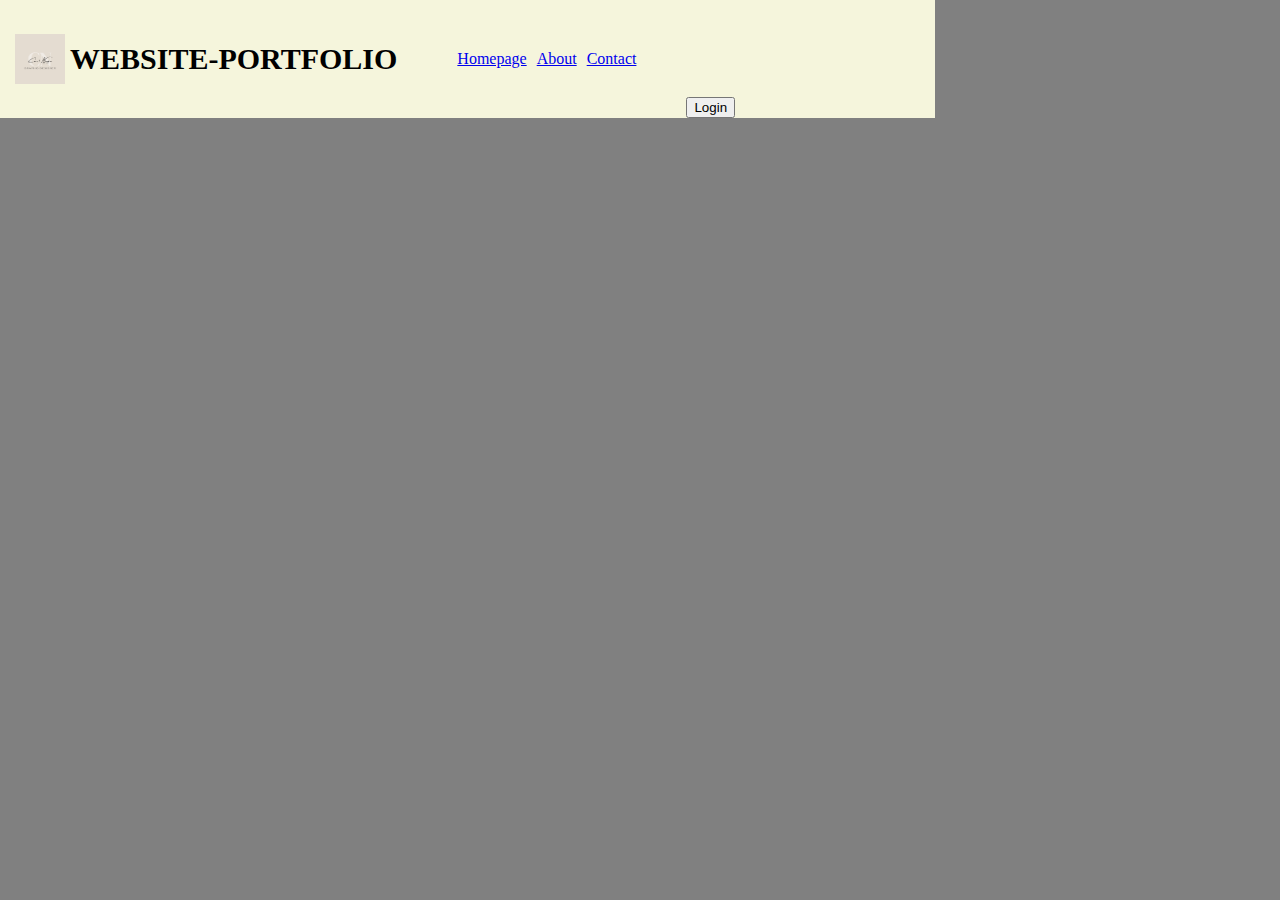
==== index.html @ 5b899951 "Initial commit" ====
<!DOCTYPE html>
<html lang="en">
<head>
    <meta charset="UTF-8">
    <meta name="viewport" content="width=device-width, initial-scale=1.0">
    <title>CAROL NJOGU WEBSITE PORTFOLIO</title>
    <link rel="stylesheet" href="style.css">
</head>
<body>
 <header>
     <div class="navbar">
         <div class="logo">
            <img src="logo 2.png" alt="website logo">
            <h1 id="WEBSITE-PORTFOLIO">WEBSITE-PORTFOLIO</h1>
        </div>
         <div class="Profile">
              
              <a href="Home-Page.html">Homepage</a>
              <a href="About-Me-Page">About</a>
              <a href="Contact-Me">Contact</a>
             
        </div>
        <div class="Button">
                <a href="Login.html"><button>Login</button></a>
              </div>
    </div>
  </header>
  
    
</body>
</html>
---- style.css ----
/*. class selector */
*{
    margin: 0;
    padding: 10;
}
body{
    height: 50vh;
    display: flex;
    flex-direction: row;
    justify-content: flex-start;
    align-items: flex-start;
    background-color: grey;
}
.navbar{
    display: flex;
    border: 20;
    background-color:beige;
}
/* *id selector */
#WEBSITE-PORTFOLIO{
    font-size: 30px;
    display: flex;
    justify-content: flex-end;
    align-items: center;
}
.logo{
    display: flex;
    padding: 10px;
    align-items: center;

   /*justify content -space inbetween  */
}
.logo img{
     width: 50px;
     height: 50px;
     align-items:flex-start ;
     justify-content: flex-start;
     padding: 5px;
}

.Profile{
    display: flex;
    flex-direction: row;
    flex-wrap: wrap;
    align-items: end;
    justify-content: flex-end;
    gap: 10px;
    padding: 50px;
}
/* tag selector */
h4{
    padding: 5px;
}
.Button{
    display:flex ;
    flex-direction: row;
    flex-wrap: wrap;
    align-items: end;
    justify-content: flex-end;
    gap: 100px;
    padding-right: 200px;
}
form{
    
    display:flex;
    flex-direction: column;
    padding-left: 20px;
    align-items:center ;
    justify-content: bottom;
    background-color: beige;
    padding-top: 50px;
}
#CONTACT-FORM{
    font-size: 30px;
    padding-right: 10px;
    justify-content: right;
    align-items: flex-end;
}
#Introduction{
    display: flex;
    font-size: x-large;
    background-color: blueviolet;

}
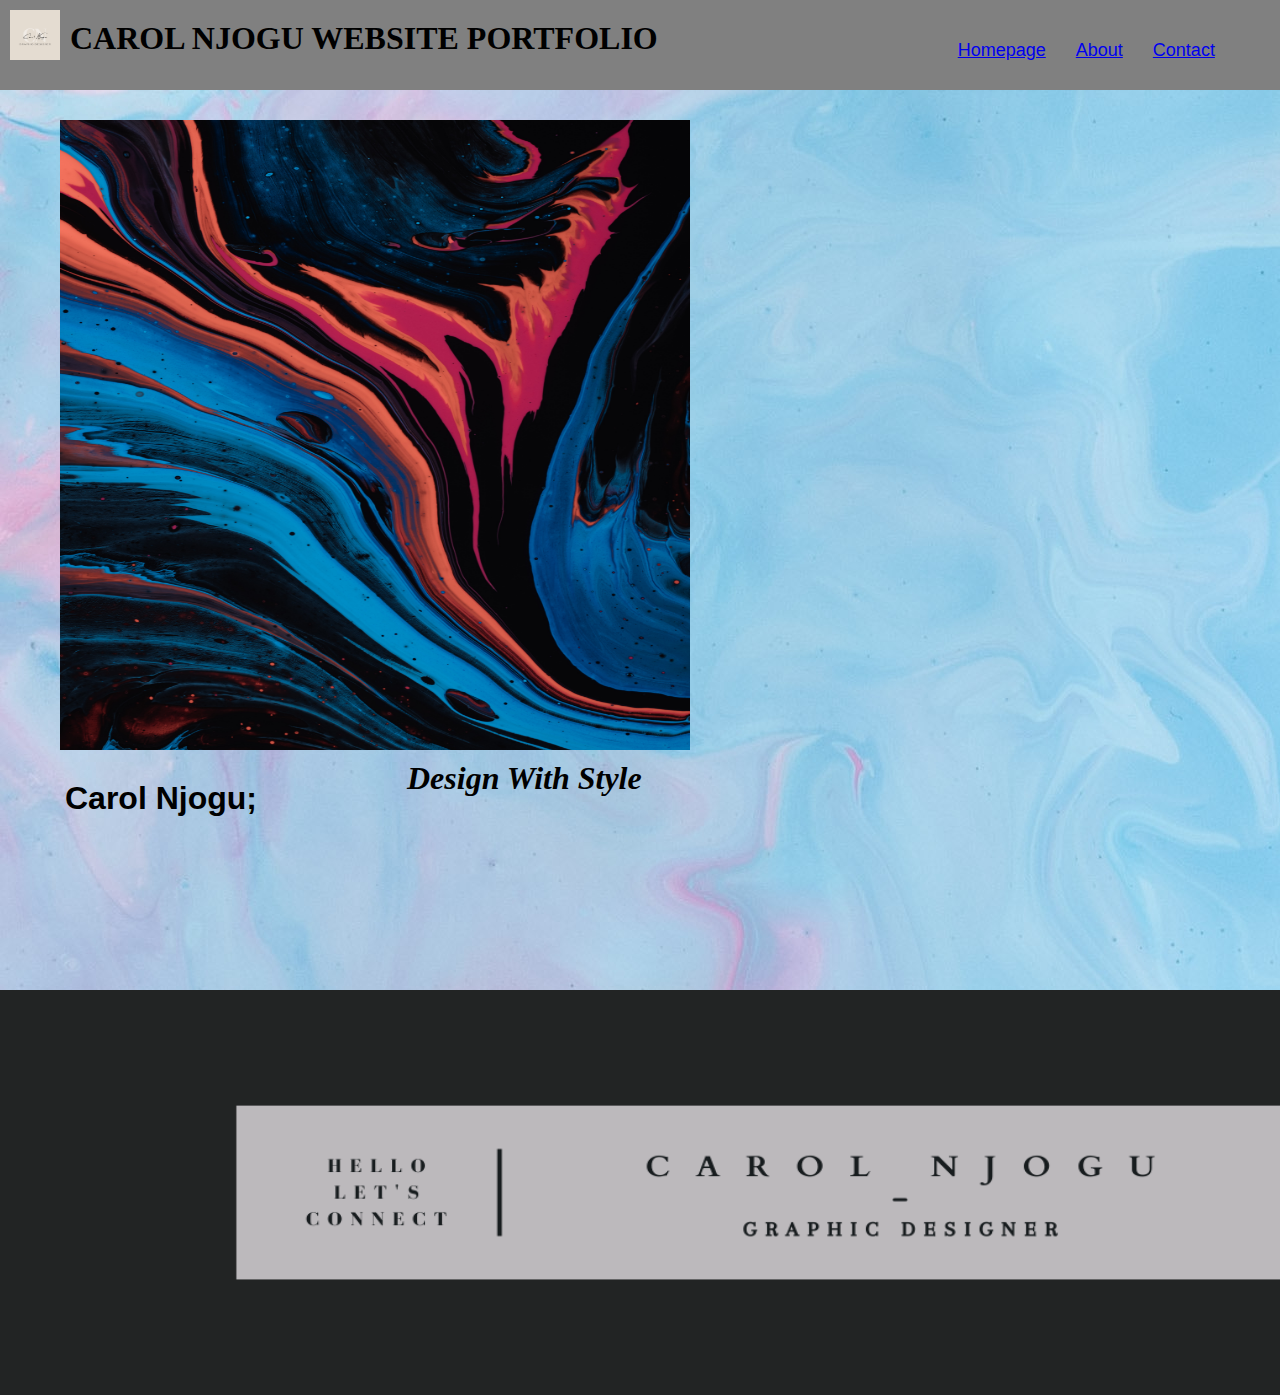
==== commit dc5455ca: "Initial commit" ====
--- a/index.html
+++ b/index.html
@@ -5,26 +5,40 @@
     <meta name="viewport" content="width=device-width, initial-scale=1.0">
     <title>CAROL NJOGU WEBSITE PORTFOLIO</title>
     <link rel="stylesheet" href="style.css">
-</head>
+    
+  </head>
+
 <body>
  <header>
-     <div class="navbar">
-         <div class="logo">
-            <img src="logo 2.png" alt="website logo">
-            <h1 id="WEBSITE-PORTFOLIO">WEBSITE-PORTFOLIO</h1>
-        </div>
-         <div class="Profile">
-              
-              <a href="Home-Page.html">Homepage</a>
-              <a href="About-Me-Page">About</a>
-              <a href="Contact-Me">Contact</a>
-             
-        </div>
+      <div class="logo">
+         <img src="logo 2.png" alt="website logo">
+      <h1>CAROL NJOGU WEBSITE PORTFOLIO</h1> 
+      <div>
+    <nav>
+      <a href="Home-Page.html">Homepage</a>
+      <a href="About-Me-Page.html">About</a>
+      <a href="Contact-Me.html">Contact</a>
+    </nav>
+  </header> 
+  <main>
+        <div class="Image1">
+      <img src="bg 4.jpg" alt="Cover Image">
+      <p class="text">Carol Njogu;</p> 
+        <p class="text2"> Design With Style</p>
+
+    </div>
+
         <div class="Button">
-                <a href="Login.html"><button>Login</button></a>
-              </div>
+      <a href="Login.html"><button>Login</button></a>
     </div>
-  </header>
+
+</div>
+  </main>
+  <footer>
+    <div class="Image2">
+      <img src="footerblack.png" alt="">
+    </div>
+  </footer>
   
     
 </body>
--- a/style.css
+++ b/style.css
@@ -1,84 +1,278 @@
 /*. class selector */
 *{
     margin: 0;
-    padding: 10;
-}
-body{
-    height: 50vh;
-    display: flex;
-    flex-direction: row;
+    padding: 0;
+
+}
+
+header{
+    height: 10vh;
+    width: 200vh;
+    display: block;
+    background-color:grey;
+}
+.logo{
+    display: flex;
+}
+.logo img{
+    width: 50px;
+    height: 50px;
+    margin-top: 5px;
+    margin-left: 5px;
+    margin-bottom: 5px;
+    padding-left: 5px;
+    padding-top: 5px;
+    padding-bottom: 5px;
+    display: flex;
+    flex-direction: row;
+    flex-wrap: wrap;
+    align-content: flex-start;
     justify-content: flex-start;
-    align-items: flex-start;
-    background-color: grey;
-}
-.navbar{
-    display: flex;
-    border: 20;
-    background-color:beige;
-}
-/* *id selector */
-#WEBSITE-PORTFOLIO{
-    font-size: 30px;
-    display: flex;
-    justify-content: flex-end;
-    align-items: center;
-}
-.logo{
-    display: flex;
-    padding: 10px;
-    align-items: center;
-
-   /*justify content -space inbetween  */
-}
-.logo img{
-     width: 50px;
-     height: 50px;
-     align-items:flex-start ;
-     justify-content: flex-start;
-     padding: 5px;
-}
-
-.Profile{
-    display: flex;
-    flex-direction: row;
-    flex-wrap: wrap;
-    align-items: end;
-    justify-content: flex-end;
-    gap: 10px;
-    padding: 50px;
-}
-/* tag selector */
-h4{
-    padding: 5px;
+}
+h1{
+    display: flex;
+    flex-direction: column;
+    flex-wrap: wrap;
+    font-size: xx-large;
+    font-family: 'Times New Roman', Times, serif;
+    font-weight: bolder;
+    padding-left: 5px;
+    padding-top: 0px;
+    margin-top: 5px;
+    margin-left: 5px;
+    margin-bottom: 0px;
+    align-items: center;
+    justify-content: center;
+    float: right;
+}
+
+nav{
+    display: flex;
+    flex-direction: row;
+    flex-wrap: wrap;
+    padding-left: 50px;
+    padding-top: 0px;
+    padding-bottom: 0px;
+    padding-right:0px ;
+    margin-top: 40px;
+    margin-right: 0px;
+    margin-left: 250px;
+    margin-bottom: 10px;
+    font-size: large;
+    font-weight: 100;
+    font-family: Verdana, Geneva, Tahoma, sans-serif;
+    align-items: baseline;
+    gap: 30px;
+    justify-content: end;
+
+}
+main{
+    height: 100vh;
+    width: 200vh;
+    display: block;
+    background-color: rgb(65, 63, 63);
+}
+
+.Image1{
+    display: block;
+}
+.Image1 img{
+      height: 70vh;
+      width: 70vh;
+      margin-left: 30px;
+      margin-bottom: 5px;
+      padding-top: 30px;
+      padding-bottom: 5px;
+      padding-left: 30px;
+      padding-right: 1200px;
+      display: flex;
+      flex-direction: column;
+      align-items:flex-start;
+      justify-content: flex-start;
+}
+.text{
+    display: flex;
+    flex-direction:column;
+    flex-wrap: wrap;
+    font-family: sans-serif;
+    font-style: normal;
+    font-size: xx-large;
+    font: 900;
+    font-weight: bolder;
+    font-stretch: expanded;
+    padding-left: 5px;
+    padding-top: 20px;
+    padding-bottom: 30px;
+    float: inline-start;
+    margin-left: 10px;
+    margin-top: 0px;
+    margin-bottom: 50px;
+    align-items: start;
+    justify-content: start;
+    text-indent: 50px;
+
+
+}
+.text2{
+    display: flex;
+    flex-direction: column;
+    flex-wrap:wrap ;
+    font-family:  Georgia, Times, 'Times New Roman', serif;
+    font-style: italic;
+    font-weight: bolder;
+    font-size: xx-large;
+    font: 800;
+    font-stretch: expanded;
+    padding-left: 30px;
+    padding-right: 10px;
+    float: right;
+    margin-left: 20px;
+    margin-right: 5px;
+    align-items: start;
+    justify-content: start;
+    float: inline-start;
+    text-indent: 100px;
 }
 .Button{
     display:flex ;
     flex-direction: row;
     flex-wrap: wrap;
-    align-items: end;
-    justify-content: flex-end;
-    gap: 100px;
-    padding-right: 200px;
-}
+    align-items:  end;
+    justify-content: end;
+    padding-left: 600px;
+    padding-bottom: 800px;
+    padding-top: 0px;
+    margin-right: 1200px;
+    margin-left: 465px;
+    margin-bottom:1000px ;
+    font-size: larger;
+    font-weight: 30;
+    font-family: 'Courier New', Courier, monospace;
+    float: inline-end;
+}
+.Image2{
+    display: block;
+}   
+.Image2 img{
+    height: 45vh;
+    width: 200vh;
+}
+
+
 form{
-    
-    display:flex;
+    max-height: 80vh;
+    display:block;
     flex-direction: column;
     padding-left: 20px;
     align-items:center ;
-    justify-content: bottom;
+    justify-content: center;
     background-color: beige;
     padding-top: 50px;
+    padding-bottom: 50px;
 }
 #CONTACT-FORM{
+    display: block;
+    font-size: x-large;
+    padding-right: 1100px;
+    justify-content: center;
+    align-items: center;
+}
+
+
+
+.Quote{
+    display: flex;
+    flex-direction: row;
+    flex-wrap: wrap;
+    padding-left: 80px;
+    margin-left: 50px;
+    padding-top: 20px;
+    padding-bottom: 20px;
+    margin-top: 20px;
+    margin-bottom: 20px;
     font-size: 30px;
-    padding-right: 10px;
+    font-weight: bold;
+    font-family: 'Lucida Sans', 'Lucida Sans Regular', 'Lucida Grande', 'Lucida Sans Unicode', Geneva, Verdana, sans-serif;
+    font-style: italic;
+    align-items: center;
+    justify-content: center;
+    float: inline-start;
+}
+.Quote img{
+    display: flex;
+    flex-direction: row;
+    flex-wrap: wrap;
+    padding-left: 50px;
+    padding-bottom: 10px;
+    padding-top: 30px;
+    margin-top: 20px;
+    margin-left: 50px;
+    margin-bottom: 10px;
+    align-items: center;
     justify-content: right;
-    align-items: flex-end;
-}
-#Introduction{
-    display: flex;
-    font-size: x-large;
-    background-color: blueviolet;
-
+}
+main{
+    display: flex;
+    width:200vh ;
+    height: 100vh;
+    background-image:url(bg\ 3.jpg);
+}
+.about{
+    display: flex;
+    flex-direction: row;
+    text-wrap: wrap;
+    font: 200;
+    font-size: x-large;
+    font-family: 'Gill Sans', 'Gill Sans MT', Calibri, 'Trebuchet MS', sans-serif;
+    padding-left: 30px;
+    padding-top: 30px;
+    padding-bottom: 30px;
+    padding-right: 30px;
+    margin-top: 30px;
+    margin-bottom: 30px;
+    margin-right: 30px;
+    margin-left: 30px;
+    align-items: center;
+    justify-content: center;
+    color: rgb(17, 17, 99);
+}
+.reach{
+    display: flex;
+    flex-direction: row;
+    flex-wrap: wrap;
+    padding-top: 60px;
+    padding-bottom: 60px;
+    padding-left: 60px;
+    padding-right: 60px;
+    margin-right: 60px;
+    margin-bottom: 60px;
+    margin-top: 60px;
+    margin-left: 60px;
+    font: 900;
+    font-size: x-large;
+    font-family: 'Trebuchet MS', 'Lucida Sans Unicode', 'Lucida Grande', 'Lucida Sans', Arial, sans-serif;
+    font-weight: bolder;
+    align-items: center;
+    justify-content: center;
+    color: brown;
+}
+.reach2{
+    display: flex;
+    flex-direction: row;
+    flex-wrap: wrap;
+    padding-top: 60px;
+    padding-bottom: 60px;
+    padding-left: 60px;
+    padding-right: 60px;
+    margin-right: 60px;
+    margin-bottom: 60px;
+    margin-top: 60px;
+    margin-left: 60px;
+    font: 800;
+    font-size: x-large;
+    font-family: 'Trebuchet MS', 'Lucida Sans Unicode', 'Lucida Grande', 'Lucida Sans', Arial, sans-serif;
+    font-weight: bolder;
+    align-items: center;
+    justify-content: center;
+    color: brown;
 }